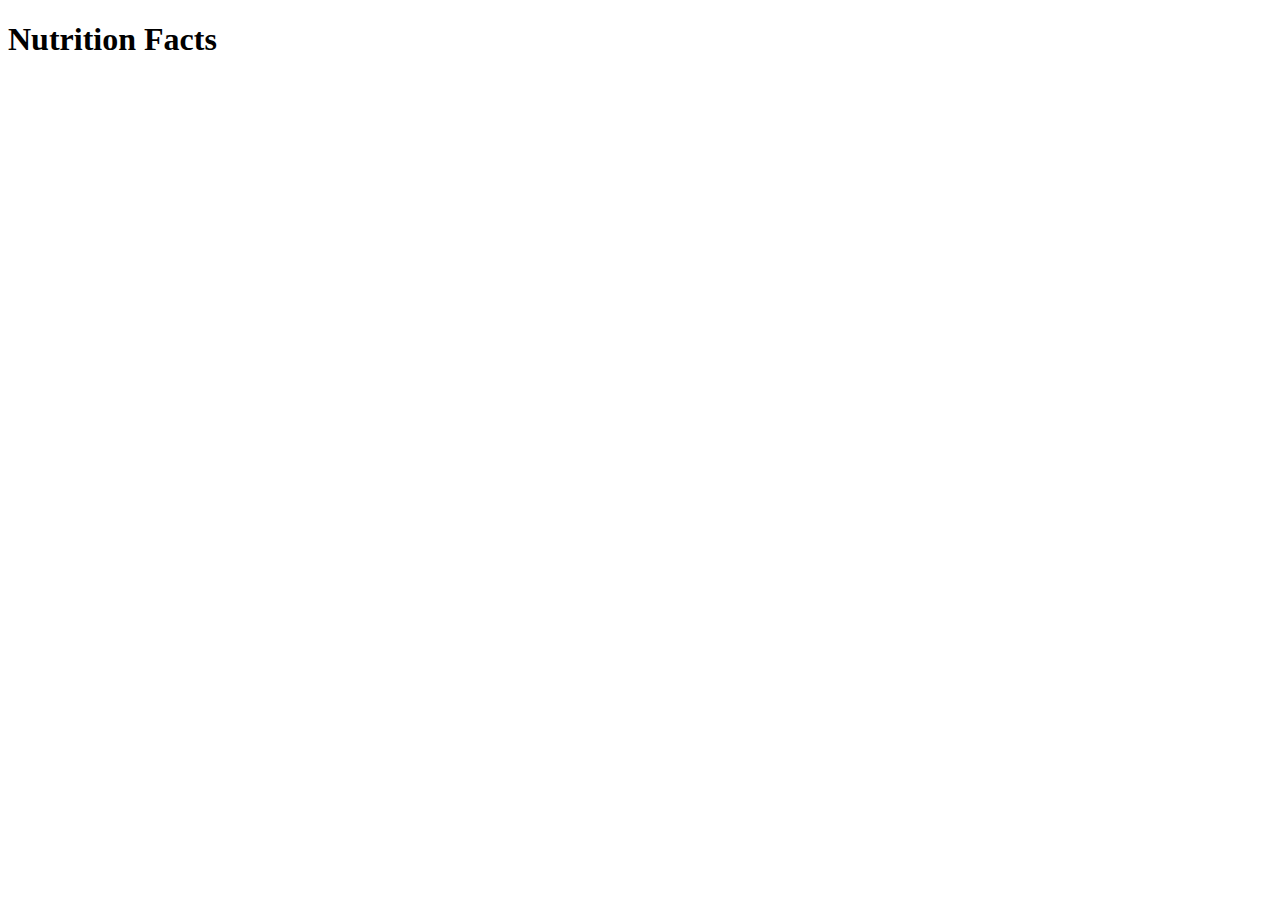
==== Projects/CSS-Typography-Nutrition-Facts-Label/index.html @ 6af2b548 "Created HTML boilerplate and linked CSS file" ====
<!DOCTYPE html>
<html lang="en">
<head>
    <meta charset="UTF-8">
    <meta name="viewport" content="width=device-width, initial-scale=1.0">
    <title>Nutrition Label</title>
</head>
<body>
   <h1>Nutrition Facts</h1> 
</body>
</html>
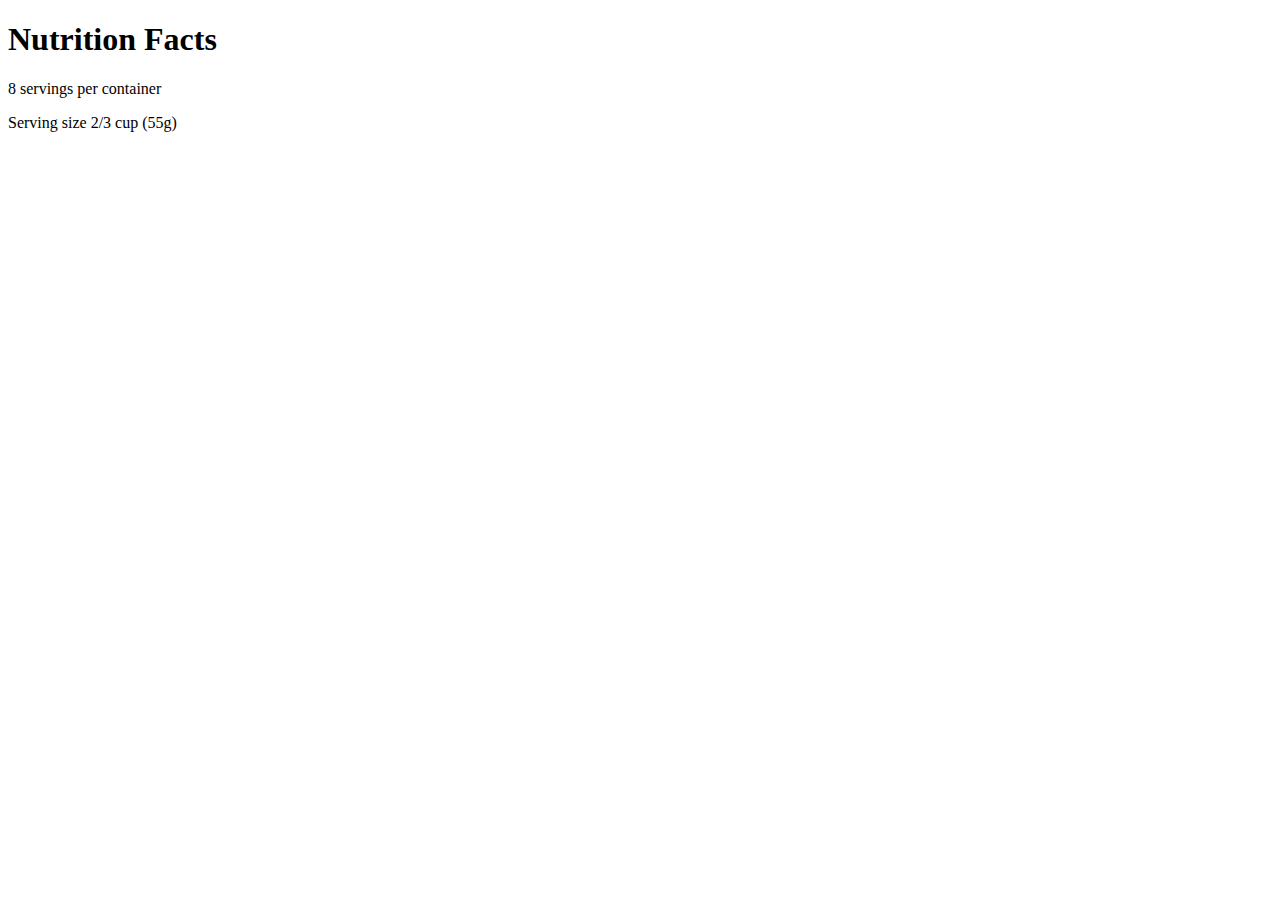
==== commit 1038eb2f: "Added headings and some text, and linked Open Sans google font" ====
--- a/Projects/CSS-Typography-Nutrition-Facts-Label/index.html
+++ b/Projects/CSS-Typography-Nutrition-Facts-Label/index.html
@@ -4,8 +4,13 @@
     <meta charset="UTF-8">
     <meta name="viewport" content="width=device-width, initial-scale=1.0">
     <title>Nutrition Label</title>
+    <link rel="stylesheet" href="styles.css">
+    <link rel="stylesheet" href="https://fonts.googleapis.com/css?family=Open+Sans:400,700,800">
 </head>
 <body>
    <h1>Nutrition Facts</h1> 
+   <p>8 servings per container</p>
+   <p>Serving size 2/3 cup (55g)</p>
+
 </body>
 </html>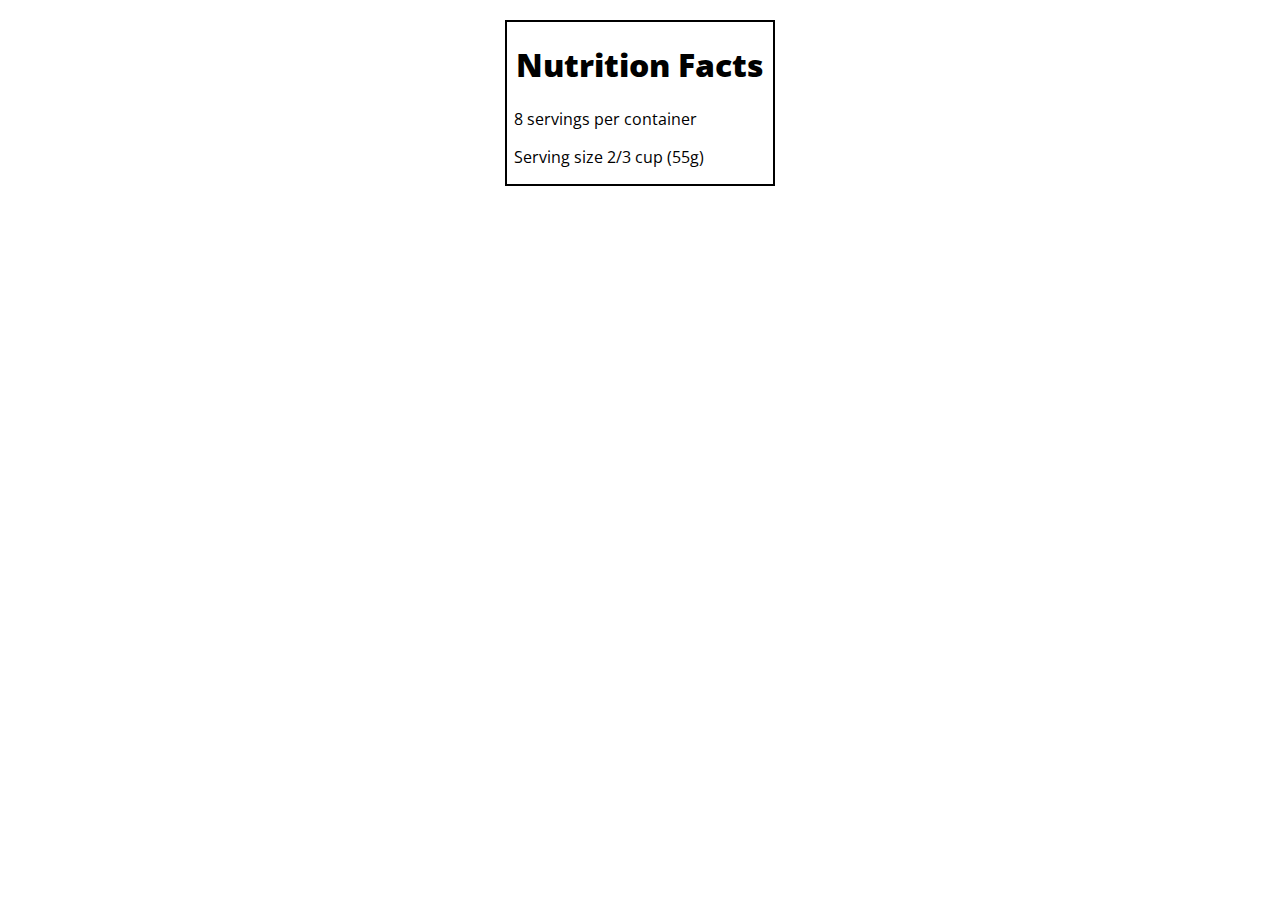
==== commit 29aaab24: "Added some styling to label elements" ====
--- a/Projects/CSS-Typography-Nutrition-Facts-Label/index.html
+++ b/Projects/CSS-Typography-Nutrition-Facts-Label/index.html
@@ -8,9 +8,11 @@
     <link rel="stylesheet" href="https://fonts.googleapis.com/css?family=Open+Sans:400,700,800">
 </head>
 <body>
-   <h1>Nutrition Facts</h1> 
-   <p>8 servings per container</p>
-   <p>Serving size 2/3 cup (55g)</p>
+    <div class="label">
+        <h1>Nutrition Facts</h1> 
+        <p>8 servings per container</p>
+        <p>Serving size 2/3 cup (55g)</p>
+    </div>
 
 </body>
 </html>--- a/Projects/CSS-Typography-Nutrition-Facts-Label/styles.css
+++ b/Projects/CSS-Typography-Nutrition-Facts-Label/styles.css
@@ -0,0 +1,23 @@
+* {
+    box-sizing: border-box;
+}
+
+html {
+    font-size: 16px;
+}
+
+body {
+    font-family: "Open Sans", sans-serif;
+}
+
+.label {
+    border: 2px solid black;
+    width: 270px;
+    margin: 20px auto;
+    padding: 0 7px;
+}
+
+h1 {
+    font-weight: 800;
+    text-align: center;
+}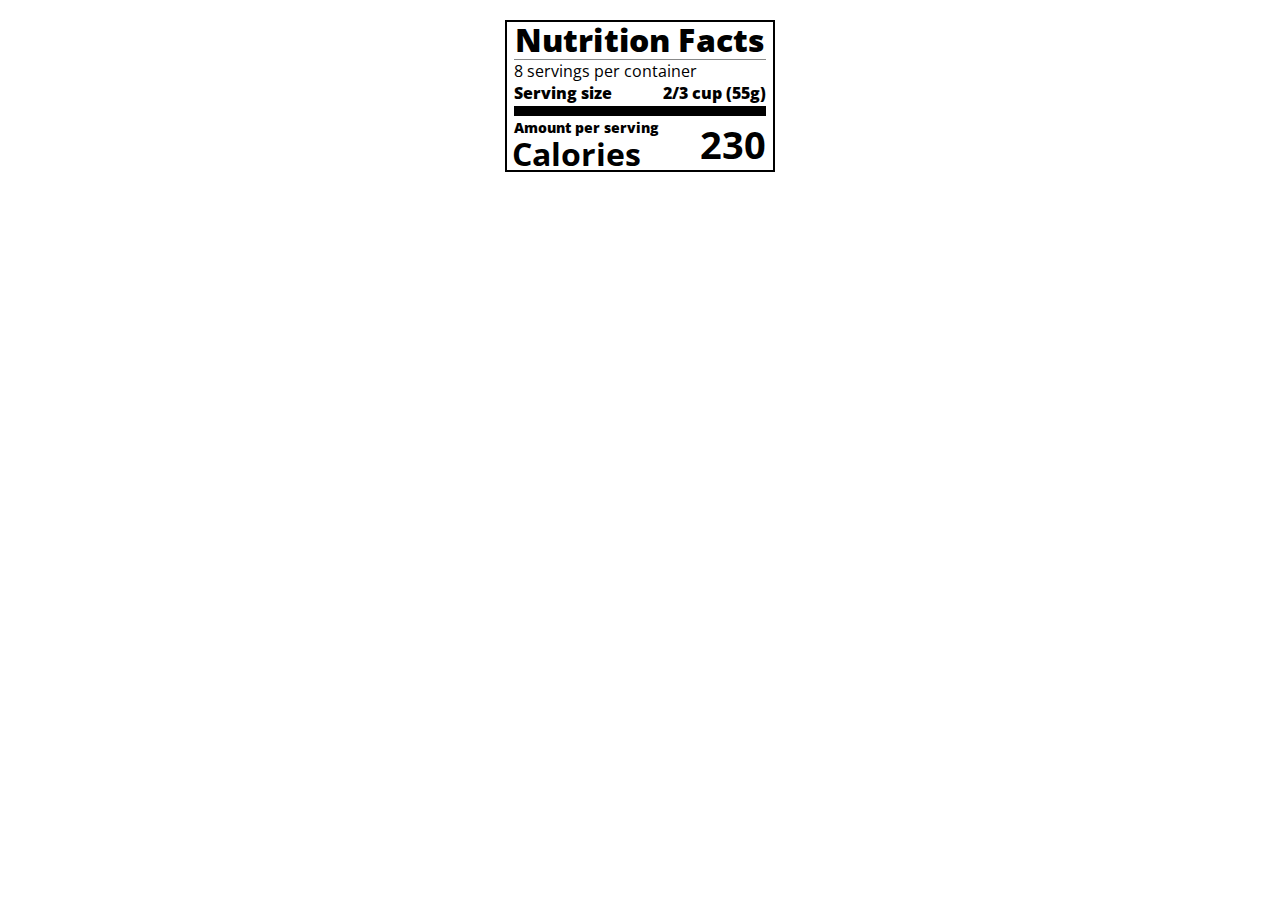
==== commit 720d08d3: "Added more HTML and CSS to the nutrition label" ====
--- a/Projects/CSS-Typography-Nutrition-Facts-Label/index.html
+++ b/Projects/CSS-Typography-Nutrition-Facts-Label/index.html
@@ -9,9 +9,22 @@
 </head>
 <body>
     <div class="label">
-        <h1>Nutrition Facts</h1> 
-        <p>8 servings per container</p>
-        <p>Serving size 2/3 cup (55g)</p>
+        <header>
+            <h1 class="bold">Nutrition Facts</h1> 
+            <div class="divider">
+                <p>8 servings per container</p>
+                <p class="bold">Serving size <span>2/3 cup (55g)</span></p>
+            </div>      
+        </header> 
+        <div class="divider large"> </div>
+            <div class="calories-info">
+                <div class="left-container">
+                    <h2 class="bold small-text">Amount per serving</h2>
+                    <p>Calories</p>
+                </div>
+                <span>230</span>
+            </div>
+       
     </div>
 
 </body>
--- a/Projects/CSS-Typography-Nutrition-Facts-Label/styles.css
+++ b/Projects/CSS-Typography-Nutrition-Facts-Label/styles.css
@@ -17,7 +17,57 @@
     padding: 0 7px;
 }
 
-h1 {
+header h1 {
+    text-align: center;
+    margin: -4px 0;
+    letter-spacing: 0.15px;
+}
+
+p {
+    margin: 0;
+    display: flex;
+    justify-content: space-between;
+}
+
+.divider {
+    border-top: 1px solid #888989;
+    margin: 2px 0;
+}
+
+.bold {
     font-weight: 800;
-    text-align: center;
+}
+
+.large {
+    height: 10px;
+}
+
+.large, .medium {
+    background-color: black;
+    border: 0;
+}
+
+.small-text {
+    font-size: 0.85rem;
+}
+
+.calories-info h2 {
+    margin: 0;
+}
+
+.calories-info {
+    display: flex;
+    justify-content: space-between;
+    align-items: flex-end;
+}
+
+.left-container p {
+  margin: -5px -2px;
+  font-size: 2em;
+  font-weight: 700;
+}
+
+.calories-info span {
+  font-size: 2.4em;
+  font-weight: 700;
 }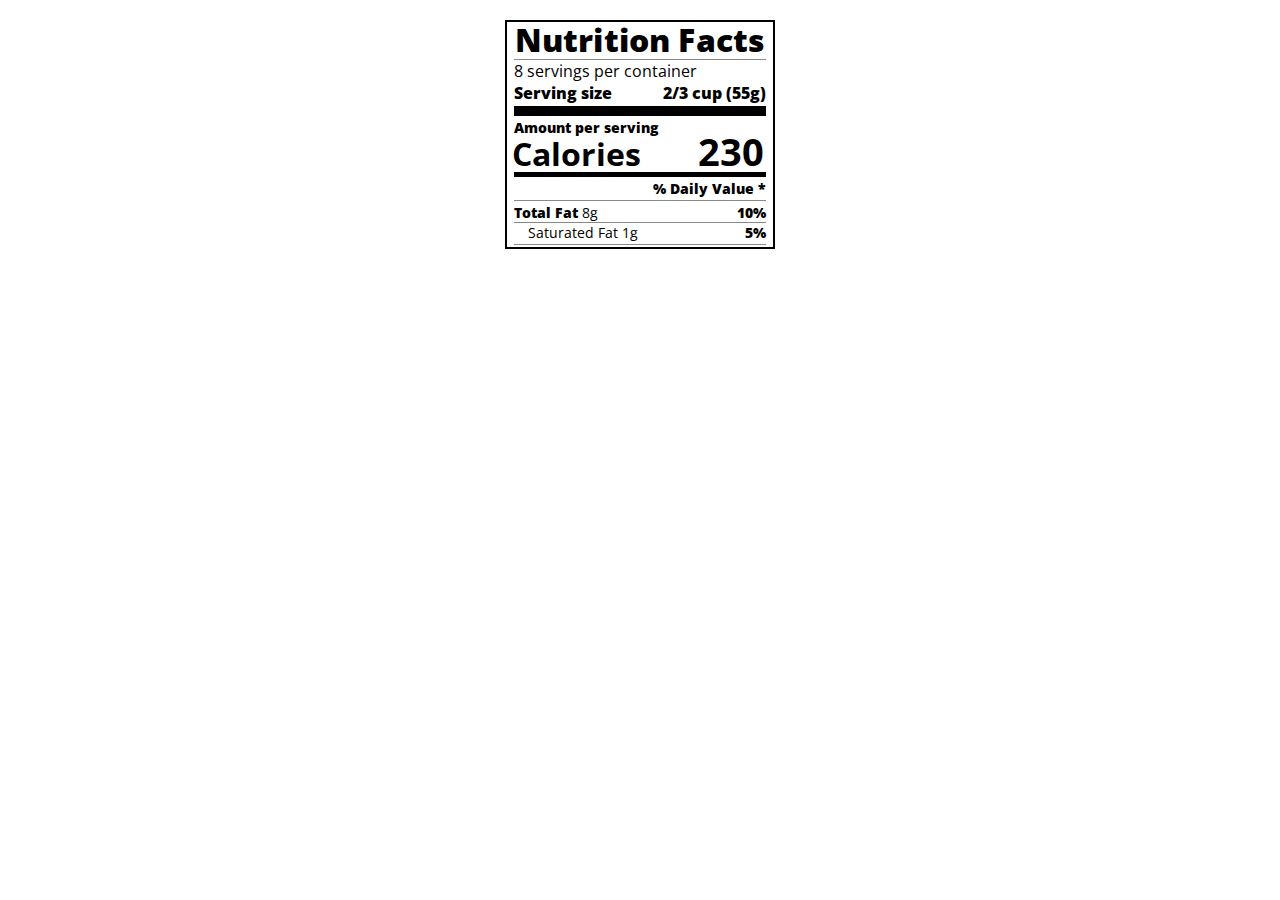
==== commit e1252fef: "Added more HTML and CSS to the nutrition label" ====
--- a/Projects/CSS-Typography-Nutrition-Facts-Label/index.html
+++ b/Projects/CSS-Typography-Nutrition-Facts-Label/index.html
@@ -23,8 +23,15 @@
                     <p>Calories</p>
                 </div>
                 <span>230</span>
-            </div>
-       
+        </div>
+       <div class="divider medium"></div>
+        <div class="daily-value small-text">
+            <p class="bold right no-divider">% Daily Value *</p>
+            <div class="divider"></div>
+            <p><span><span class="bold">Total Fat</span> 8g</span> <span class="bold">10%</span></p>
+            <p class="indent no-divider">Saturated Fat 1g <span class="bold">5%</span></p>
+            <div class="divider"></div>
+        </div>
     </div>
 
 </body>
--- a/Projects/CSS-Typography-Nutrition-Facts-Label/styles.css
+++ b/Projects/CSS-Typography-Nutrition-Facts-Label/styles.css
@@ -70,4 +70,21 @@
 .calories-info span {
   font-size: 2.4em;
   font-weight: 700;
+  margin: -7px 2px;
+}
+
+.medium {
+    height: 5px;
+}
+
+.right {
+    justify-content: flex-end;
+}
+
+.indent {
+    margin-left: 1em;
+}
+
+.daily-value p:not(.no-divider) {
+  border-bottom: 1px solid #888989;
 }